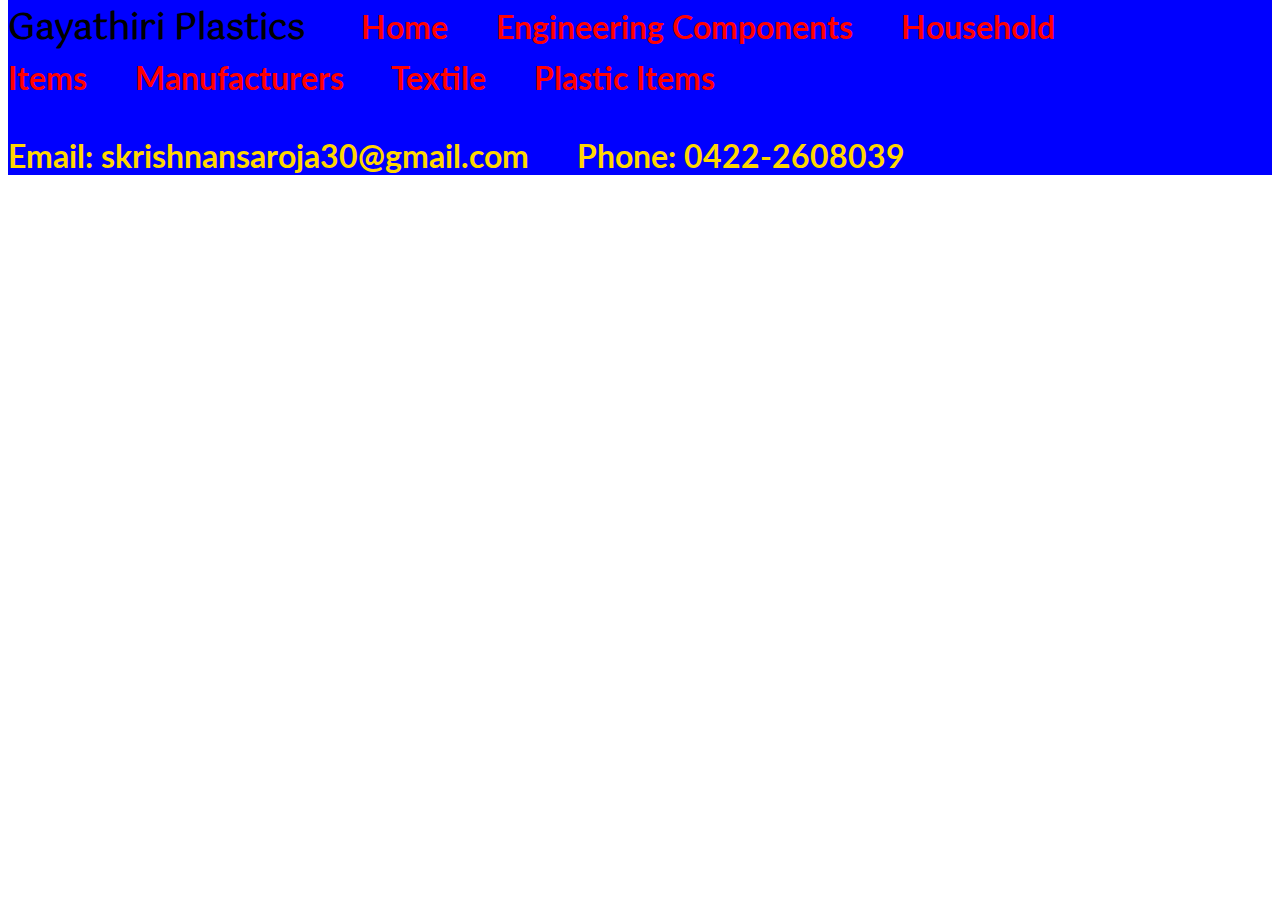
==== index.html @ 34880253 "Rename home.html to index.html" ====
<!DOCTYPE html>
  <html lang = "en">
    <head>
        <meta charset = "utf-8">
        <title>Gayathiri Plastics-Home</title>
        <link rel = "stylesheet" type = "text/css" href = "gayathiri_plastics_stylesheets.css">
        <link href='https://fonts.googleapis.com/css?family=Lato' rel='stylesheet' type='text/css'>
        <link href='https://fonts.googleapis.com/css?family=Gotu' rel='stylesheet' type='text/css'>
    </head>
    <body>
        <div id = "txt"><h1><strong>Gayathiri Plastics</strong>&nbsp;&nbsp;&nbsp;&nbsp;&nbsp;&nbsp;&nbsp;<a target = "_blank" href = "home.html">Home</a>&nbsp;&nbsp;&nbsp;&nbsp;&nbsp;&nbsp;<a target = "_blank" href = "ec.html">Engineering Components</a>&nbsp;&nbsp;&nbsp;&nbsp;&nbsp;&nbsp;<a target = "_blank" href = "hoi.html">Household Items</a>&nbsp;&nbsp;&nbsp;&nbsp;&nbsp;&nbsp;<a target = "_blank" href = "m.html">Manufacturers</a>&nbsp;&nbsp;&nbsp;&nbsp;&nbsp;&nbsp;<a target = "_blank" href = "text.html">Textile</a>&nbsp;&nbsp;&nbsp;&nbsp;&nbsp;&nbsp;<a target = "_blank" href = "pi.html">Plastic Items</a><br><br><span id = "ep">Email: skrishnansaroja30@gmail.com&nbsp;&nbsp;&nbsp;&nbsp;&nbsp;&nbsp;Phone: 0422-2608039</span></h1></div><br><br>
        <!--<footer>
             2020 Copyright Gayathiri Plastics
        </footer>-->
        <!-- I will use the <script> 
        </script> tags if needed-->
    </body>
  </html>
---- gayathiri_plastics_stylesheets.css ----
html {
    /*Font for website.*/
    font-family:'Lato', sans-serif;
}
h1 strong {
    /*Changes font details.*/
    font-family:'Gotu', sans-serif;
    font-weight:bold;
    font-size:35px;
}
h1 {
    /*Margin for h1-makes h1 be at the top of the page without any white space.*/
    margin-top:-8px;
}
h2  {
    /*Edits font size for h2's.*/
    font-size:25px;
}
footer {
    color:red;
    font-size:1.5px;
}
a {
    /*Gives color for links to other webpages.*/
    color:red;
    text-decoration:none;
}
a:hover {
    /*When a is hovered, these lines get executed.*/
    cursor:pointer;
    background:lightgreen;
}
#ep {
    /*Id makes any text with id ep is gold.*/
    color:gold;
}
#txt {
    /*Class makes anything with txt class background blue*/
    background:blue;
}
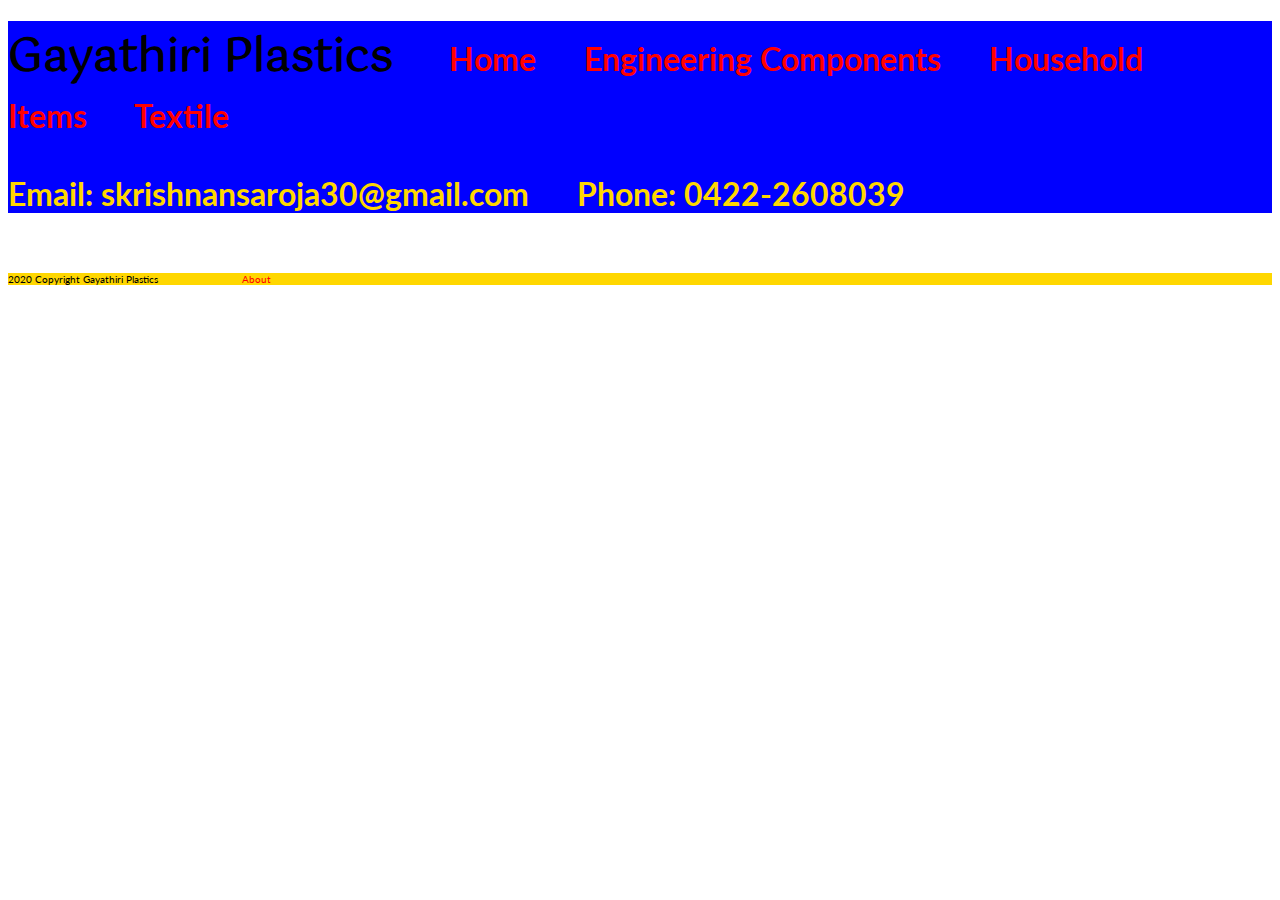
==== commit cbb3128f: "Rename home.html to index.html" ====
--- a/index.html
+++ b/index.html
@@ -8,11 +8,15 @@
         <link href='https://fonts.googleapis.com/css?family=Gotu' rel='stylesheet' type='text/css'>
     </head>
     <body>
-        <div id = "txt"><h1><strong>Gayathiri Plastics</strong>&nbsp;&nbsp;&nbsp;&nbsp;&nbsp;&nbsp;&nbsp;<a target = "_blank" href = "home.html">Home</a>&nbsp;&nbsp;&nbsp;&nbsp;&nbsp;&nbsp;<a target = "_blank" href = "ec.html">Engineering Components</a>&nbsp;&nbsp;&nbsp;&nbsp;&nbsp;&nbsp;<a target = "_blank" href = "hoi.html">Household Items</a>&nbsp;&nbsp;&nbsp;&nbsp;&nbsp;&nbsp;<a target = "_blank" href = "m.html">Manufacturers</a>&nbsp;&nbsp;&nbsp;&nbsp;&nbsp;&nbsp;<a target = "_blank" href = "text.html">Textile</a>&nbsp;&nbsp;&nbsp;&nbsp;&nbsp;&nbsp;<a target = "_blank" href = "pi.html">Plastic Items</a><br><br><span id = "ep">Email: skrishnansaroja30@gmail.com&nbsp;&nbsp;&nbsp;&nbsp;&nbsp;&nbsp;Phone: 0422-2608039</span></h1></div><br><br>
-        <!--<footer>
-             2020 Copyright Gayathiri Plastics
-        </footer>-->
-        <!-- I will use the <script> 
-        </script> tags if needed-->
+        <!--main header: div w/ h1, strong, and span w/ br-->
+        <div id = "txt"><h1><strong>Gayathiri Plastics</strong>&nbsp;&nbsp;&nbsp;&nbsp;&nbsp;&nbsp;&nbsp;<a target = "_blank" href = "home.html">Home</a>&nbsp;&nbsp;&nbsp;&nbsp;&nbsp;&nbsp;<a target = "_blank" href = "ec.html">Engineering Components</a>&nbsp;&nbsp;&nbsp;&nbsp;&nbsp;&nbsp;<a target = "_blank" href = "hoi.html">Household Items</a>&nbsp;&nbsp;&nbsp;&nbsp;&nbsp;&nbsp;<a target = "_blank" href = "text.html">Textile</a><br><br><span id = "ep">Email: skrishnansaroja30@gmail.com&nbsp;&nbsp;&nbsp;&nbsp;&nbsp;&nbsp;Phone: 0422-2608039</span></h1></div><br><br>
+        <!--footer tag, shows officiality and about and help pages-->
+        <footer>
+             2020 Copyright Gayathiri Plastics&nbsp;&nbsp;&nbsp;&nbsp;&nbsp;&nbsp;&nbsp;&nbsp;&nbsp;&nbsp;&nbsp;&nbsp;&nbsp;&nbsp;&nbsp;&nbsp;&nbsp;&nbsp;&nbsp;&nbsp;&nbsp;&nbsp;&nbsp;&nbsp;&nbsp;&nbsp;&nbsp;&nbsp;<a target = "_blank" href = "about.html">About</a>
+        </footer>
+        <script> 
+            "use strict"
+            //type any JavaScript inside
+        </script>
     </body>
   </html>
--- a/gayathiri_plastics_stylesheets.css
+++ b/gayathiri_plastics_stylesheets.css
@@ -6,10 +6,11 @@
     /*Changes font details.*/
     font-family:'Gotu', sans-serif;
     font-weight:bold;
-    font-size:35px;
+    font-size:45px;
 }
-h1 {
+h1 span {
     /*Margin for h1-makes h1 be at the top of the page without any white space.*/
+    /*Also, the span is being used for styles.*/
     margin-top:-8px;
 }
 h2  {
@@ -17,8 +18,8 @@
     font-size:25px;
 }
 footer {
-    color:red;
-    font-size:1.5px;
+    background:gold;
+    font-size:10px;
 }
 a {
     /*Gives color for links to other webpages.*/
@@ -28,7 +29,7 @@
 a:hover {
     /*When a is hovered, these lines get executed.*/
     cursor:pointer;
-    background:lightgreen;
+    background-color:lightgreen;
 }
 #ep {
     /*Id makes any text with id ep is gold.*/
@@ -36,5 +37,5 @@
 }
 #txt {
     /*Class makes anything with txt class background blue*/
-    background:blue;
-}+    background-color:blue;
+}
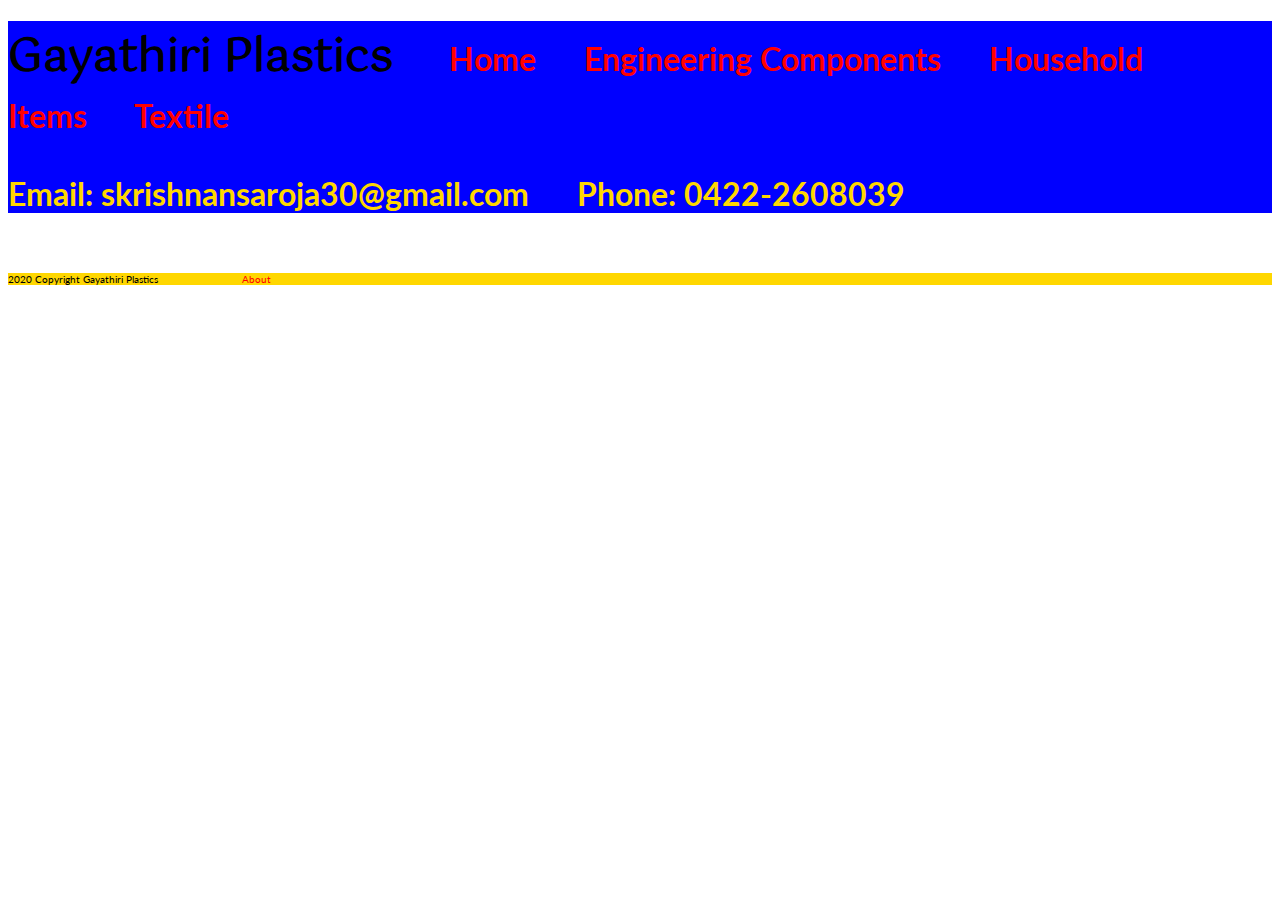
==== commit 07bd6a2f: "Update index.html" ====
--- a/index.html
+++ b/index.html
@@ -9,8 +9,8 @@
     </head>
     <body>
         <!--main header: div w/ h1, strong, and span w/ br-->
-        <div id = "txt"><h1><strong>Gayathiri Plastics</strong>&nbsp;&nbsp;&nbsp;&nbsp;&nbsp;&nbsp;&nbsp;<a target = "_blank" href = "home.html">Home</a>&nbsp;&nbsp;&nbsp;&nbsp;&nbsp;&nbsp;<a target = "_blank" href = "ec.html">Engineering Components</a>&nbsp;&nbsp;&nbsp;&nbsp;&nbsp;&nbsp;<a target = "_blank" href = "hoi.html">Household Items</a>&nbsp;&nbsp;&nbsp;&nbsp;&nbsp;&nbsp;<a target = "_blank" href = "text.html">Textile</a><br><br><span id = "ep">Email: skrishnansaroja30@gmail.com&nbsp;&nbsp;&nbsp;&nbsp;&nbsp;&nbsp;Phone: 0422-2608039</span></h1></div><br><br>
-        <!--footer tag, shows officiality and about and help pages-->
+        <div id = "txt"><h1><strong>Gayathiri Plastics</strong>&nbsp;&nbsp;&nbsp;&nbsp;&nbsp;&nbsp;&nbsp;<a target = "_blank" href = "index.html">Home</a>&nbsp;&nbsp;&nbsp;&nbsp;&nbsp;&nbsp;<a target = "_blank" href = "ec.html">Engineering Components</a>&nbsp;&nbsp;&nbsp;&nbsp;&nbsp;&nbsp;<a target = "_blank" href = "hoi.html">Household Items</a>&nbsp;&nbsp;&nbsp;&nbsp;&nbsp;&nbsp;<a target = "_blank" href = "text.html">Textile</a><br><br><span id = "ep">Email: skrishnansaroja30@gmail.com&nbsp;&nbsp;&nbsp;&nbsp;&nbsp;&nbsp;Phone: 0422-2608039</span></h1></div><br><br>
+        <!--footer tag, shows officiality and about page-->
         <footer>
              2020 Copyright Gayathiri Plastics&nbsp;&nbsp;&nbsp;&nbsp;&nbsp;&nbsp;&nbsp;&nbsp;&nbsp;&nbsp;&nbsp;&nbsp;&nbsp;&nbsp;&nbsp;&nbsp;&nbsp;&nbsp;&nbsp;&nbsp;&nbsp;&nbsp;&nbsp;&nbsp;&nbsp;&nbsp;&nbsp;&nbsp;<a target = "_blank" href = "about.html">About</a>
         </footer>
